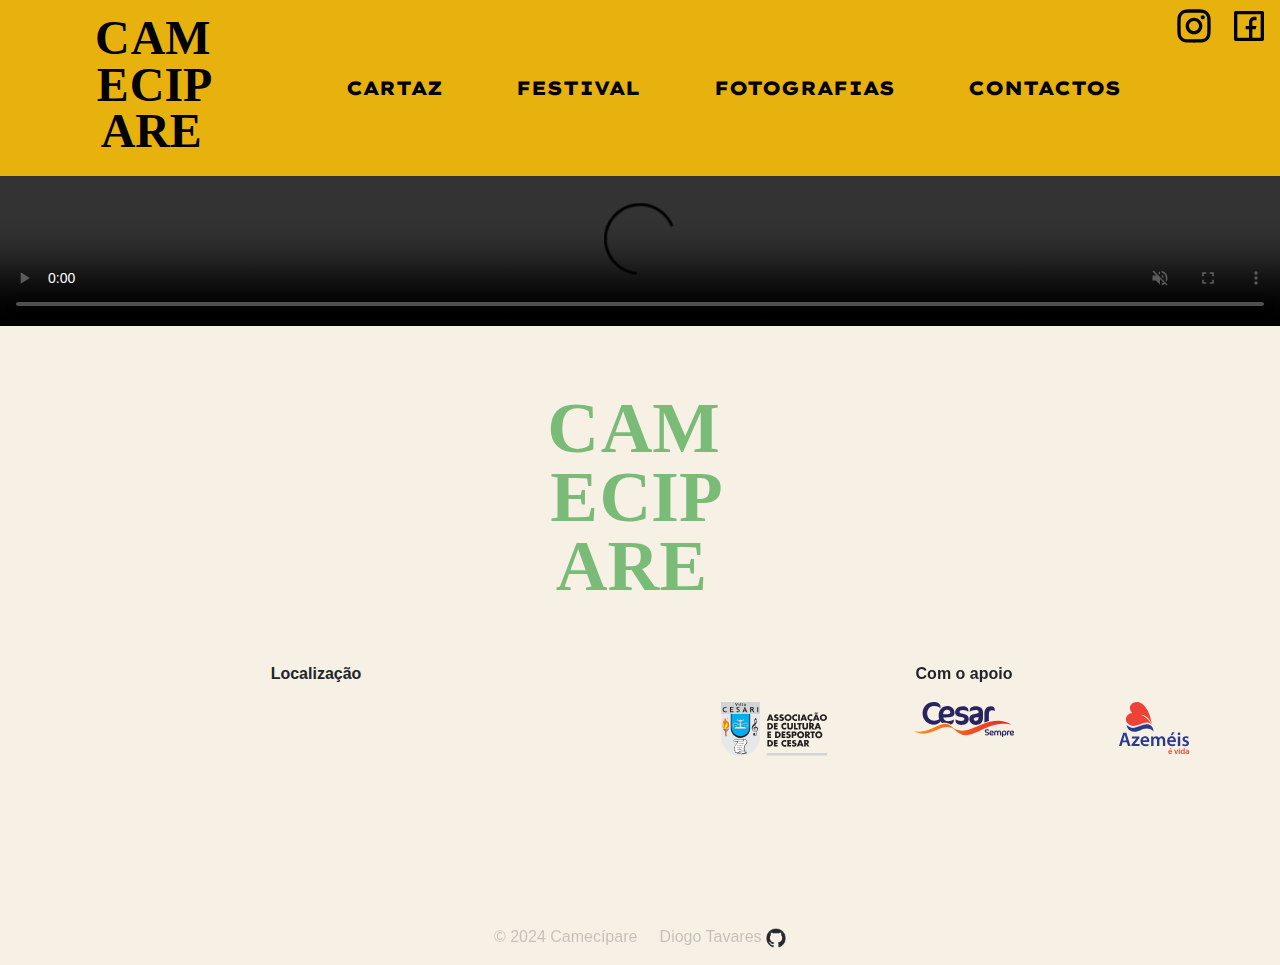
==== index.html @ f06f7306 "changes to margins" ====
<!doctype html>
<html lang="en">
  <head>
      <title>Camecípare</title>
    <meta name="author" content="Diogo Tavares">
    <meta name="email" content="diogofilipe@ua.pt">
    <meta name="description" content="Festival Camecípare">
    <meta name="keywords" content="Festival, Camecípare, Oliveira de Azemeis, Cesar">
    <meta charset="utf-8">
    <link rel="stylesheet" href="css/styles.css">
    <meta name="viewport" content="width=device-width, initial-scale=1">
    <link href="https://cdn.jsdelivr.net/npm/bootstrap@5.3.3/dist/css/bootstrap.min.css" rel="stylesheet" integrity="sha384-QWTKZyjpPEjISv5WaRU9OFeRpok6YctnYmDr5pNlyT2bRjXh0JMhjY6hW+ALEwIH" crossorigin="anonymous">
    <link rel="stylesheet" href="https://maxcdn.bootstrapcdn.com/font-awesome/4.5.0/css/font-awesome.min.css">
    <script defer src="javascript/script.js"></script>
    <script defer src="https://cdn.jsdelivr.net/npm/bootstrap@5.3.3/dist/js/bootstrap.bundle.min.js" integrity="sha384-YvpcrYf0tY3lHB60NNkmXc5s9fDVZLESaAA55NDzOxhy9GkcIdslK1eN7N6jIeHz" crossorigin="anonymous"></script>
  </head>
  <body>
    <nav class="autohide navbar navbar-expand-xl navbar-light" style="background-color:rgba(231, 177, 10, .99);">
        <div class="container">
            <a href="index.html" class="navbar-brand mb-0 h1"><img class="d-inline-block align-top" src="images/camecipare.svg" width="150" height="150" alt="Logotipo Festival Camecipare"></a>
            <button type="button" data-bs-toggle="collapse" data-bs-target="#navbarNav" class="navbar-toggler" aria-controls="navbarNav" aria-expanded="false" aria-label="Toggle navigation">
                <span class="navbar-toggler-icon"></span>
            </button>
            <div class="collapse navbar-collapse" id="navbarNav">
                <ul class="navbar-nav">
                    <li class="nav-item active">
                        <a href="cartaz.html" class="nav-link">
                            CARTAZ
                        </a>
                    </li>
                    <li class="nav-item active">
                        <a href="festival.html" class="nav-link">
                            FESTIVAL
                        </a>
                    </li>
                    <li class="nav-item active">
                        <a href="fotografias.html" class="nav-link">
                            FOTOGRAFIAS
                        </a>
                    </li>
                    <li class="nav-item active">
                        <a href="contactos.html" class="nav-link">
                            CONTACTOS
                        </a>
                    </li>
                </ul>
            </div>
        </div>
        <div id="redes" style="position: absolute; top: .4rem; right: 0.4rem;">
            <a href="https://www.instagram.com/camecipare?utm_source=ig_web_button_share_sheet&igsh=ZDNlZDc0MzIxNw==" target="_blank"><svg xmlns="http://www.w3.org/2000/svg" viewBox="0 0 24 24" width="2.5rem" height="2.5rem" fill="currentColor"><path d="M12.001 9C10.3436 9 9.00098 10.3431 9.00098 12C9.00098 13.6573 10.3441 15 12.001 15C13.6583 15 15.001 13.6569 15.001 12C15.001 10.3427 13.6579 9 12.001 9ZM12.001 7C14.7614 7 17.001 9.2371 17.001 12C17.001 14.7605 14.7639 17 12.001 17C9.24051 17 7.00098 14.7629 7.00098 12C7.00098 9.23953 9.23808 7 12.001 7ZM18.501 6.74915C18.501 7.43926 17.9402 7.99917 17.251 7.99917C16.5609 7.99917 16.001 7.4384 16.001 6.74915C16.001 6.0599 16.5617 5.5 17.251 5.5C17.9393 5.49913 18.501 6.0599 18.501 6.74915ZM12.001 4C9.5265 4 9.12318 4.00655 7.97227 4.0578C7.18815 4.09461 6.66253 4.20007 6.17416 4.38967C5.74016 4.55799 5.42709 4.75898 5.09352 5.09255C4.75867 5.4274 4.55804 5.73963 4.3904 6.17383C4.20036 6.66332 4.09493 7.18811 4.05878 7.97115C4.00703 9.0752 4.00098 9.46105 4.00098 12C4.00098 14.4745 4.00753 14.8778 4.05877 16.0286C4.0956 16.8124 4.2012 17.3388 4.39034 17.826C4.5591 18.2606 4.7605 18.5744 5.09246 18.9064C5.42863 19.2421 5.74179 19.4434 6.17187 19.6094C6.66619 19.8005 7.19148 19.9061 7.97212 19.9422C9.07618 19.9939 9.46203 20 12.001 20C14.4755 20 14.8788 19.9934 16.0296 19.9422C16.8117 19.9055 17.3385 19.7996 17.827 19.6106C18.2604 19.4423 18.5752 19.2402 18.9074 18.9085C19.2436 18.5718 19.4445 18.2594 19.6107 17.8283C19.8013 17.3358 19.9071 16.8098 19.9432 16.0289C19.9949 14.9248 20.001 14.5389 20.001 12C20.001 9.52552 19.9944 9.12221 19.9432 7.97137C19.9064 7.18906 19.8005 6.66149 19.6113 6.17318C19.4434 5.74038 19.2417 5.42635 18.9084 5.09255C18.573 4.75715 18.2616 4.55693 17.8271 4.38942C17.338 4.19954 16.8124 4.09396 16.0298 4.05781C14.9258 4.00605 14.5399 4 12.001 4ZM12.001 2C14.7176 2 15.0568 2.01 16.1235 2.06C17.1876 2.10917 17.9135 2.2775 18.551 2.525C19.2101 2.77917 19.7668 3.1225 20.3226 3.67833C20.8776 4.23417 21.221 4.7925 21.476 5.45C21.7226 6.08667 21.891 6.81333 21.941 7.8775C21.9885 8.94417 22.001 9.28333 22.001 12C22.001 14.7167 21.991 15.0558 21.941 16.1225C21.8918 17.1867 21.7226 17.9125 21.476 18.55C21.2218 19.2092 20.8776 19.7658 20.3226 20.3217C19.7668 20.8767 19.2076 21.22 18.551 21.475C17.9135 21.7217 17.1876 21.89 16.1235 21.94C15.0568 21.9875 14.7176 22 12.001 22C9.28431 22 8.94514 21.99 7.87848 21.94C6.81431 21.8908 6.08931 21.7217 5.45098 21.475C4.79264 21.2208 4.23514 20.8767 3.67931 20.3217C3.12348 19.7658 2.78098 19.2067 2.52598 18.55C2.27848 17.9125 2.11098 17.1867 2.06098 16.1225C2.01348 15.0558 2.00098 14.7167 2.00098 12C2.00098 9.28333 2.01098 8.94417 2.06098 7.8775C2.11014 6.8125 2.27848 6.0875 2.52598 5.45C2.78014 4.79167 3.12348 4.23417 3.67931 3.67833C4.23514 3.1225 4.79348 2.78 5.45098 2.525C6.08848 2.2775 6.81348 2.11 7.87848 2.06C8.94514 2.0125 9.28431 2 12.001 2Z"></path></svg></a>
            <a href="https://www.facebook.com/profile.php?id=100095316894671" target="_blank"><svg xmlns="http://www.w3.org/2000/svg" viewBox="0 0 24 24" width="2.5rem" height="2.5rem" fill="currentColor"><path d="M14 19H19V5H5V19H12V14H10V12H12V10.3458C12 9.00855 12.1392 8.52362 12.4007 8.03473C12.6622 7.54584 13.0458 7.16216 13.5347 6.9007C13.9174 6.69604 14.3922 6.57252 15.2217 6.51954C15.551 6.49851 15.9771 6.52533 16.5 6.6V8.5H16C15.0827 8.5 14.7042 8.54332 14.4779 8.66433C14.3376 8.73939 14.2394 8.83758 14.1643 8.97793C14.0433 9.20418 14 9.42853 14 10.3458V12H16.5L16 14H14V19ZM4 3H20C20.5523 3 21 3.44772 21 4V20C21 20.5523 20.5523 21 20 21H4C3.44772 21 3 20.5523 3 20V4C3 3.44772 3.44772 3 4 3Z"></path></svg></a>
        </div>
    </nav>
    <main>
        <a id="top-btn"></a>
        <div class="container-fluid">
            <div class="row">
                <div class="col" id="idvideo">
                    <video  autoplay muted loop controls><source src="videos/camecipare.mp4" alt="Video Ilustrativo do Festival"></video>
                </div>
            </div>
        </class>
    </main>
    <footer>
        <div> 
            <img src="images/camecipare.svg" id="logo-footer" style="height: 20rem;" >
        </div>
        <div class="container-fluid">
            <div class="row" id="footer-row">
                <div class="col-xl" id="mapa" style="text-align: center;">
                    <p>Localização</p>
                    <a><iframe src="https://www.google.com/maps/embed?pb=!1m18!1m12!1m3!1d1507.5490466575848!2d-8.445806800849226!3d40.91359502785175!2m3!1f0!2f0!3f0!3m2!1i1024!2i768!4f13.1!3m3!1m2!1s0xd237f0078b72bc3%3A0xa8652b3e3320ce2d!2sCasa%20do%20Monte!5e0!3m2!1spt-PT!2spt!4v1715251881855!5m2!1spt-PT!2spt" height="200" style="border:0;" allowfullscreen="" loading="lazy" referrerpolicy="no-referrer-when-downgrade"></iframe></a>
                </div>
                <div class="col-xl" style="text-align: center;">
                    <p>Com o apoio</p>
                    <div class="row" id="logos-apoios" style="justify-content: center;">
                        <div class="col-3">
                            <a href="https://www.facebook.com/p/Villa-Cesari-Associação-de-Cultura-e-Desporto-de-Cesar-100064511447404/?paipv=0&eav=AfbRQ8y4vhMUie16oFOLR-kk2LaRa1bE4wlQ4vdVJMtI3nY_p52FooYXuNicR64qgS4&_rdr" target="_blank"><img src="images/VillaCesari.svg" alt="Logotipo Associação Villa Cesari"></a> 
                        </div>
                        <div class="col-3">
                            <a href="https://www.jfcesar.com" target="_blank"><img src="images/Cesar.svg" alt="Logotipo Junta de Freguesia de Cesar"></a>
                        </div>
                        <div class="col-3">
                            <a href="https://www.cm-oaz.pt" target="_blank"><img src="images/Oaz.svg" alt="Logotipo Câmara Municipal de Oliveira de Azemeis"></a>
                        </div>  
                    </div>
                </div>
            </div>
        </div>
        <div class="container-fluid" id="copyright">
            <div class="row">
                <div class="col" style="text-align: center;">
                    <p>© 2024 Camecípare &nbsp&nbsp&nbsp Diogo Tavares&nbsp<a href="https://github.com/Diogofilipe94/camecipare" target="_blank"><img src="images/github-mark.png" height="20rem"></a></p>
                </div>
                
            </div>
        </div>
    </footer>
</body>
</html>
---- css/styles.css ----
/* ***Comandos de reset do browser*** */
html, body, div, span, applet, object, iframe, h1, h2, h3, h4, h5, h6, p, blockquote, pre,
a, abbr, acronym, address, big, cite, code, del, dfn, em, img, ins, kbd, q, s, samp,
small, strike, strong, sub, sup, tt, var, b, u, i, center, dl, dt, dd, ol, ul, li,
fieldset, form, label, legend, table, caption, tbody, tfoot, thead, tr, th, td,
article, aside, canvas, details, embed, figure, figcaption, footer, header, hgroup, 
menu, nav, output, ruby, section, summary, time, mark, audio, video {
	margin: 0;
	padding: 0;
	border: 0;
	font-size: 100%;
	font: inherit;
	vertical-align: baseline;
}
*{ box-sizing: border-box; margin:0px;}

@font-face 
{
	font-family: LexendGiga-Black;
	font-weight: normal;
	src: url('../fonts/LexendGiga-Black.ttf');
}
@font-face 
{
	font-family: LexendGiga-Black;
	src: url('../fonts/LexendGiga-Bold.ttf');
	font-weight: bold;
}
@font-face 
{
	font-family: LexendGiga-Black;
	src: url('../fonts/LexendGiga-Light.ttf');
	font-weight: light;
}
@font-face 
{
	font-family: LexendGiga-Black;
	font-style: extra-light;
	src: url('../fonts/LexendGiga-ExtraLight.ttf');
}
@font-face 
{
	font-family: LexendGiga-Black;
	font-style: extra-bold;
	src: url('../fonts/LexendGiga-ExtraBold.ttf');
}

/* Estilização geral de todas as páginas */
nav ul
{
    font-family: LexendGiga-Black;
	font-style: bold;
	font-size: 1.2rem;
}

nav ul li
{
    padding-right: 3rem;
    padding-left: .6rem;
	
}

.nav-link
{
	color: black !important;
	transition: .2s ease-in-out;
}

.nav-link:hover
{
	color: rgb(137, 129, 33) !important;
	transition: .2s ease-in-out;
	transform: scale(1.1);
}

nav img
{
    margin-right: 5rem;
	transition: .3s;
}

nav img:hover
{
	transform: scale(1.2);
	transition: .3s;
}

nav #redes a
{
    color: black;
    padding: .5rem .3rem;
}

nav #redes a:hover
{
	color: rgb(137, 129, 33);
	transition: .2s ease-in-out;
	
}

main
{
	font-family: Verdana, Geneva, Tahoma, sans-serif;
}

#idvideo
{
	padding: 0;
	display: flex;
	justify-content: center;
	width: 100%;
}

video
{
	width: 100%;
	height: 100%;
}

footer
{
	background-color: rgba(247, 241, 229, 1);
}

#logo-footer
{
	display: flex;
	justify-content: center;
	padding-top: 4rem;
	padding-bottom: 2rem;
	height: 100%;
	width: 100%;
	filter: invert(74%) sepia(9%) saturate(1669%) hue-rotate(70deg) brightness(91%) contrast(85%);
}

footer p
{	
	padding-top:1rem;
}

#mapa iframe
{
	width: 80%;
}

#mapa a
{
	display: block;
	width: 100%;
}

#logos div a
{
	height: 80%;
	display: flex;
	flex-direction: column;
	justify-content: center;
}

#logos-apoios
{
	gap: 2rem;
}

footer p
{
	margin-bottom: 1rem;
	font-family:Verdana, Geneva, Tahoma, sans-serif ;
	font-weight: 700;
}

#footer-row
{
	gap: 1rem;
}
#copyright
{
	display: flex;
	justify-content: center;
	width: 100%;
	height: 100%;
}
#copyright p
{
	color: rgba(0, 0, 0, 0.2);
	font-size: 1rem;
	font-weight: 100;
}
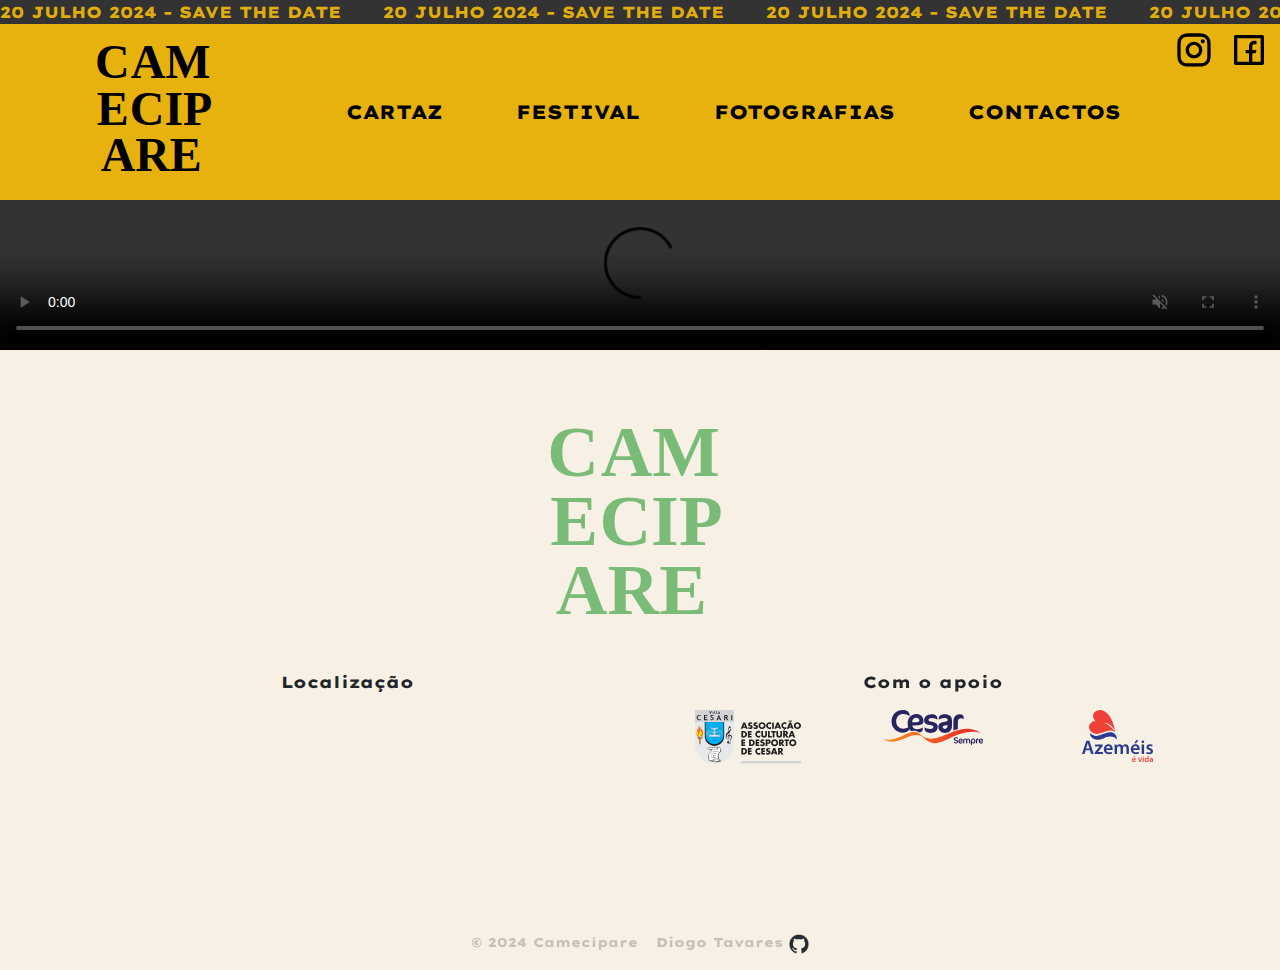
==== commit 7cfb6873: "Prep for final" ====
--- a/index.html
+++ b/index.html
@@ -1,21 +1,22 @@
 <!doctype html>
 <html lang="en">
   <head>
-      <title>Camecípare</title>
+    <title>Camecípare</title>
     <meta name="author" content="Diogo Tavares">
     <meta name="email" content="diogofilipe@ua.pt">
     <meta name="description" content="Festival Camecípare">
-    <meta name="keywords" content="Festival, Camecípare, Oliveira de Azemeis, Cesar">
     <meta charset="utf-8">
+    <meta name="viewport" content="width=device-width, initial-scale=1">
     <link rel="stylesheet" href="css/styles.css">
-    <meta name="viewport" content="width=device-width, initial-scale=1">
     <link href="https://cdn.jsdelivr.net/npm/bootstrap@5.3.3/dist/css/bootstrap.min.css" rel="stylesheet" integrity="sha384-QWTKZyjpPEjISv5WaRU9OFeRpok6YctnYmDr5pNlyT2bRjXh0JMhjY6hW+ALEwIH" crossorigin="anonymous">
-    <link rel="stylesheet" href="https://maxcdn.bootstrapcdn.com/font-awesome/4.5.0/css/font-awesome.min.css">
     <script defer src="javascript/script.js"></script>
     <script defer src="https://cdn.jsdelivr.net/npm/bootstrap@5.3.3/dist/js/bootstrap.bundle.min.js" integrity="sha384-YvpcrYf0tY3lHB60NNkmXc5s9fDVZLESaAA55NDzOxhy9GkcIdslK1eN7N6jIeHz" crossorigin="anonymous"></script>
   </head>
   <body>
-    <nav class="autohide navbar navbar-expand-xl navbar-light" style="background-color:rgba(231, 177, 10, .99);">
+    <div class="wrapper">
+        <div class="marquee">20 JULHO 2024 - SAVE THE DATE</div>
+    </div>
+    <nav class="navbar navbar-expand-xl navbar-light navbar-cor">
         <div class="container">
             <a href="index.html" class="navbar-brand mb-0 h1"><img class="d-inline-block align-top" src="images/camecipare.svg" width="150" height="150" alt="Logotipo Festival Camecipare"></a>
             <button type="button" data-bs-toggle="collapse" data-bs-target="#navbarNav" class="navbar-toggler" aria-controls="navbarNav" aria-expanded="false" aria-label="Toggle navigation">
@@ -65,7 +66,7 @@
         <div> 
             <img src="images/camecipare.svg" id="logo-footer" style="height: 20rem;" >
         </div>
-        <div class="container-fluid">
+        <div class="container">
             <div class="row" id="footer-row">
                 <div class="col-xl" id="mapa" style="text-align: center;">
                     <p>Localização</p>
@@ -74,13 +75,13 @@
                 <div class="col-xl" style="text-align: center;">
                     <p>Com o apoio</p>
                     <div class="row" id="logos-apoios" style="justify-content: center;">
-                        <div class="col-3">
+                        <div class="col-4">
                             <a href="https://www.facebook.com/p/Villa-Cesari-Associação-de-Cultura-e-Desporto-de-Cesar-100064511447404/?paipv=0&eav=AfbRQ8y4vhMUie16oFOLR-kk2LaRa1bE4wlQ4vdVJMtI3nY_p52FooYXuNicR64qgS4&_rdr" target="_blank"><img src="images/VillaCesari.svg" alt="Logotipo Associação Villa Cesari"></a> 
                         </div>
-                        <div class="col-3">
+                        <div class="col-4">
                             <a href="https://www.jfcesar.com" target="_blank"><img src="images/Cesar.svg" alt="Logotipo Junta de Freguesia de Cesar"></a>
                         </div>
-                        <div class="col-3">
+                        <div class="col-4">
                             <a href="https://www.cm-oaz.pt" target="_blank"><img src="images/Oaz.svg" alt="Logotipo Câmara Municipal de Oliveira de Azemeis"></a>
                         </div>  
                     </div>
@@ -90,7 +91,7 @@
         <div class="container-fluid" id="copyright">
             <div class="row">
                 <div class="col" style="text-align: center;">
-                    <p>© 2024 Camecípare &nbsp&nbsp&nbsp Diogo Tavares&nbsp<a href="https://github.com/Diogofilipe94/camecipare" target="_blank"><img src="images/github-mark.png" height="20rem"></a></p>
+                    <p>© 2024 Camecípare&nbsp&nbsp Diogo Tavares&nbsp<a href="https://github.com/Diogofilipe94/camecipare" target="_blank"><img src="images/github-mark.png" height="20rem" alt="Logotipo github de Diogo Tavares"></a></p>
                 </div>
                 
             </div>
--- a/css/styles.css
+++ b/css/styles.css
@@ -46,6 +46,28 @@
 }
 
 /* Estilização geral de todas as páginas */
+.wrapper {
+    width: 100%;
+    height: 1.5rem;
+    overflow: hidden;
+    position: relative;
+	font-family: LexendGiga-Black;
+	font-size: 1rem;
+	background-color: rgba(0, 0, 0, .8);
+	color: rgba(231, 177, 10, .99);
+}
+
+.marquee {
+    overflow: hidden;
+    white-space: nowrap;
+    position: absolute;
+}
+
+.navbar-cor
+{
+	background-color: rgba(231, 177, 10, .99);
+}
+
 nav ul
 {
     font-family: LexendGiga-Black;
@@ -57,7 +79,6 @@
 {
     padding-right: 3rem;
     padding-left: .6rem;
-	
 }
 
 .nav-link
@@ -68,9 +89,8 @@
 
 .nav-link:hover
 {
-	color: rgb(137, 129, 33) !important;
 	transition: .2s ease-in-out;
-	transform: scale(1.1);
+	transform: scale(1.2);
 }
 
 nav img
@@ -81,8 +101,8 @@
 
 nav img:hover
 {
-	transform: scale(1.2);
-	transition: .3s;
+	transform: scale(1.1);
+	transition: .3s ease-in-out;
 }
 
 nav #redes a
@@ -133,11 +153,6 @@
 	filter: invert(74%) sepia(9%) saturate(1669%) hue-rotate(70deg) brightness(91%) contrast(85%);
 }
 
-footer p
-{	
-	padding-top:1rem;
-}
-
 #mapa iframe
 {
 	width: 80%;
@@ -149,40 +164,20 @@
 	width: 100%;
 }
 
-#logos div a
+footer p
 {
-	height: 80%;
-	display: flex;
-	flex-direction: column;
-	justify-content: center;
+	margin-bottom: 1rem;
+	font-family: LexendGiga-Black;
 }
 
-#logos-apoios
+#footer-row
 {
 	gap: 2rem;
 }
 
-footer p
-{
-	margin-bottom: 1rem;
-	font-family:Verdana, Geneva, Tahoma, sans-serif ;
-	font-weight: 700;
-}
-
-#footer-row
-{
-	gap: 1rem;
-}
-#copyright
-{
-	display: flex;
-	justify-content: center;
-	width: 100%;
-	height: 100%;
-}
 #copyright p
 {
 	color: rgba(0, 0, 0, 0.2);
-	font-size: 1rem;
-	font-weight: 100;
+	font-size: .8rem;
+	padding-top: 1rem;
 }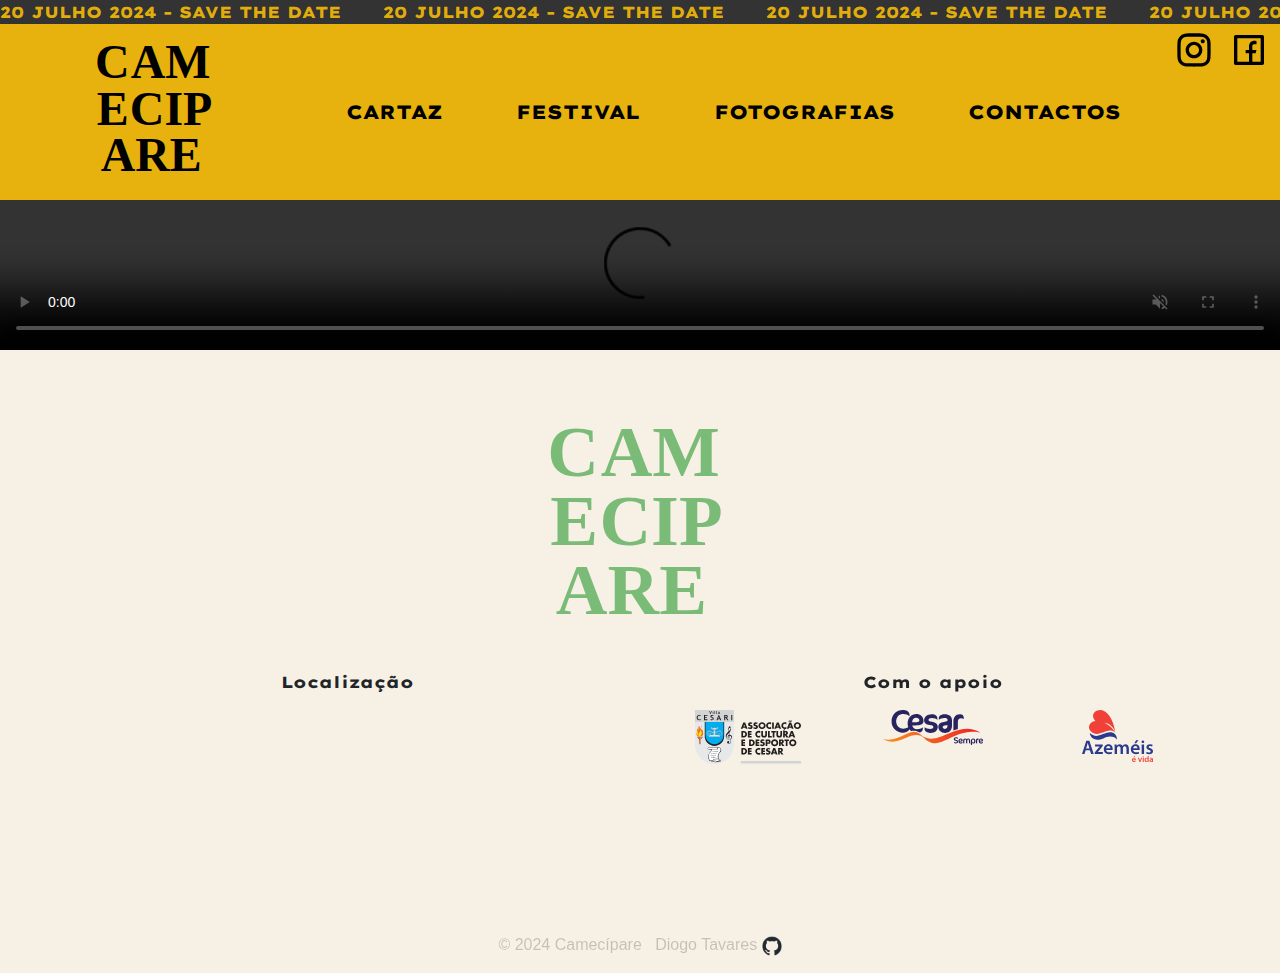
==== commit ea003327: "Changes to acessibility and styles" ====
--- a/index.html
+++ b/index.html
@@ -48,8 +48,8 @@
             </div>
         </div>
         <div id="redes" style="position: absolute; top: .4rem; right: 0.4rem;">
-            <a href="https://www.instagram.com/camecipare?utm_source=ig_web_button_share_sheet&igsh=ZDNlZDc0MzIxNw==" target="_blank"><svg xmlns="http://www.w3.org/2000/svg" viewBox="0 0 24 24" width="2.5rem" height="2.5rem" fill="currentColor"><path d="M12.001 9C10.3436 9 9.00098 10.3431 9.00098 12C9.00098 13.6573 10.3441 15 12.001 15C13.6583 15 15.001 13.6569 15.001 12C15.001 10.3427 13.6579 9 12.001 9ZM12.001 7C14.7614 7 17.001 9.2371 17.001 12C17.001 14.7605 14.7639 17 12.001 17C9.24051 17 7.00098 14.7629 7.00098 12C7.00098 9.23953 9.23808 7 12.001 7ZM18.501 6.74915C18.501 7.43926 17.9402 7.99917 17.251 7.99917C16.5609 7.99917 16.001 7.4384 16.001 6.74915C16.001 6.0599 16.5617 5.5 17.251 5.5C17.9393 5.49913 18.501 6.0599 18.501 6.74915ZM12.001 4C9.5265 4 9.12318 4.00655 7.97227 4.0578C7.18815 4.09461 6.66253 4.20007 6.17416 4.38967C5.74016 4.55799 5.42709 4.75898 5.09352 5.09255C4.75867 5.4274 4.55804 5.73963 4.3904 6.17383C4.20036 6.66332 4.09493 7.18811 4.05878 7.97115C4.00703 9.0752 4.00098 9.46105 4.00098 12C4.00098 14.4745 4.00753 14.8778 4.05877 16.0286C4.0956 16.8124 4.2012 17.3388 4.39034 17.826C4.5591 18.2606 4.7605 18.5744 5.09246 18.9064C5.42863 19.2421 5.74179 19.4434 6.17187 19.6094C6.66619 19.8005 7.19148 19.9061 7.97212 19.9422C9.07618 19.9939 9.46203 20 12.001 20C14.4755 20 14.8788 19.9934 16.0296 19.9422C16.8117 19.9055 17.3385 19.7996 17.827 19.6106C18.2604 19.4423 18.5752 19.2402 18.9074 18.9085C19.2436 18.5718 19.4445 18.2594 19.6107 17.8283C19.8013 17.3358 19.9071 16.8098 19.9432 16.0289C19.9949 14.9248 20.001 14.5389 20.001 12C20.001 9.52552 19.9944 9.12221 19.9432 7.97137C19.9064 7.18906 19.8005 6.66149 19.6113 6.17318C19.4434 5.74038 19.2417 5.42635 18.9084 5.09255C18.573 4.75715 18.2616 4.55693 17.8271 4.38942C17.338 4.19954 16.8124 4.09396 16.0298 4.05781C14.9258 4.00605 14.5399 4 12.001 4ZM12.001 2C14.7176 2 15.0568 2.01 16.1235 2.06C17.1876 2.10917 17.9135 2.2775 18.551 2.525C19.2101 2.77917 19.7668 3.1225 20.3226 3.67833C20.8776 4.23417 21.221 4.7925 21.476 5.45C21.7226 6.08667 21.891 6.81333 21.941 7.8775C21.9885 8.94417 22.001 9.28333 22.001 12C22.001 14.7167 21.991 15.0558 21.941 16.1225C21.8918 17.1867 21.7226 17.9125 21.476 18.55C21.2218 19.2092 20.8776 19.7658 20.3226 20.3217C19.7668 20.8767 19.2076 21.22 18.551 21.475C17.9135 21.7217 17.1876 21.89 16.1235 21.94C15.0568 21.9875 14.7176 22 12.001 22C9.28431 22 8.94514 21.99 7.87848 21.94C6.81431 21.8908 6.08931 21.7217 5.45098 21.475C4.79264 21.2208 4.23514 20.8767 3.67931 20.3217C3.12348 19.7658 2.78098 19.2067 2.52598 18.55C2.27848 17.9125 2.11098 17.1867 2.06098 16.1225C2.01348 15.0558 2.00098 14.7167 2.00098 12C2.00098 9.28333 2.01098 8.94417 2.06098 7.8775C2.11014 6.8125 2.27848 6.0875 2.52598 5.45C2.78014 4.79167 3.12348 4.23417 3.67931 3.67833C4.23514 3.1225 4.79348 2.78 5.45098 2.525C6.08848 2.2775 6.81348 2.11 7.87848 2.06C8.94514 2.0125 9.28431 2 12.001 2Z"></path></svg></a>
-            <a href="https://www.facebook.com/profile.php?id=100095316894671" target="_blank"><svg xmlns="http://www.w3.org/2000/svg" viewBox="0 0 24 24" width="2.5rem" height="2.5rem" fill="currentColor"><path d="M14 19H19V5H5V19H12V14H10V12H12V10.3458C12 9.00855 12.1392 8.52362 12.4007 8.03473C12.6622 7.54584 13.0458 7.16216 13.5347 6.9007C13.9174 6.69604 14.3922 6.57252 15.2217 6.51954C15.551 6.49851 15.9771 6.52533 16.5 6.6V8.5H16C15.0827 8.5 14.7042 8.54332 14.4779 8.66433C14.3376 8.73939 14.2394 8.83758 14.1643 8.97793C14.0433 9.20418 14 9.42853 14 10.3458V12H16.5L16 14H14V19ZM4 3H20C20.5523 3 21 3.44772 21 4V20C21 20.5523 20.5523 21 20 21H4C3.44772 21 3 20.5523 3 20V4C3 3.44772 3.44772 3 4 3Z"></path></svg></a>
+            <a href="https://www.instagram.com/camecipare?utm_source=ig_web_button_share_sheet&igsh=ZDNlZDc0MzIxNw==" target="_blank"><svg xmlns="http://www.w3.org/2000/svg" viewBox="0 0 24 24" width="2.5rem" height="2.5rem" fill="currentColor" title="Link para o Instagram do Camecípare"><path d="M12.001 9C10.3436 9 9.00098 10.3431 9.00098 12C9.00098 13.6573 10.3441 15 12.001 15C13.6583 15 15.001 13.6569 15.001 12C15.001 10.3427 13.6579 9 12.001 9ZM12.001 7C14.7614 7 17.001 9.2371 17.001 12C17.001 14.7605 14.7639 17 12.001 17C9.24051 17 7.00098 14.7629 7.00098 12C7.00098 9.23953 9.23808 7 12.001 7ZM18.501 6.74915C18.501 7.43926 17.9402 7.99917 17.251 7.99917C16.5609 7.99917 16.001 7.4384 16.001 6.74915C16.001 6.0599 16.5617 5.5 17.251 5.5C17.9393 5.49913 18.501 6.0599 18.501 6.74915ZM12.001 4C9.5265 4 9.12318 4.00655 7.97227 4.0578C7.18815 4.09461 6.66253 4.20007 6.17416 4.38967C5.74016 4.55799 5.42709 4.75898 5.09352 5.09255C4.75867 5.4274 4.55804 5.73963 4.3904 6.17383C4.20036 6.66332 4.09493 7.18811 4.05878 7.97115C4.00703 9.0752 4.00098 9.46105 4.00098 12C4.00098 14.4745 4.00753 14.8778 4.05877 16.0286C4.0956 16.8124 4.2012 17.3388 4.39034 17.826C4.5591 18.2606 4.7605 18.5744 5.09246 18.9064C5.42863 19.2421 5.74179 19.4434 6.17187 19.6094C6.66619 19.8005 7.19148 19.9061 7.97212 19.9422C9.07618 19.9939 9.46203 20 12.001 20C14.4755 20 14.8788 19.9934 16.0296 19.9422C16.8117 19.9055 17.3385 19.7996 17.827 19.6106C18.2604 19.4423 18.5752 19.2402 18.9074 18.9085C19.2436 18.5718 19.4445 18.2594 19.6107 17.8283C19.8013 17.3358 19.9071 16.8098 19.9432 16.0289C19.9949 14.9248 20.001 14.5389 20.001 12C20.001 9.52552 19.9944 9.12221 19.9432 7.97137C19.9064 7.18906 19.8005 6.66149 19.6113 6.17318C19.4434 5.74038 19.2417 5.42635 18.9084 5.09255C18.573 4.75715 18.2616 4.55693 17.8271 4.38942C17.338 4.19954 16.8124 4.09396 16.0298 4.05781C14.9258 4.00605 14.5399 4 12.001 4ZM12.001 2C14.7176 2 15.0568 2.01 16.1235 2.06C17.1876 2.10917 17.9135 2.2775 18.551 2.525C19.2101 2.77917 19.7668 3.1225 20.3226 3.67833C20.8776 4.23417 21.221 4.7925 21.476 5.45C21.7226 6.08667 21.891 6.81333 21.941 7.8775C21.9885 8.94417 22.001 9.28333 22.001 12C22.001 14.7167 21.991 15.0558 21.941 16.1225C21.8918 17.1867 21.7226 17.9125 21.476 18.55C21.2218 19.2092 20.8776 19.7658 20.3226 20.3217C19.7668 20.8767 19.2076 21.22 18.551 21.475C17.9135 21.7217 17.1876 21.89 16.1235 21.94C15.0568 21.9875 14.7176 22 12.001 22C9.28431 22 8.94514 21.99 7.87848 21.94C6.81431 21.8908 6.08931 21.7217 5.45098 21.475C4.79264 21.2208 4.23514 20.8767 3.67931 20.3217C3.12348 19.7658 2.78098 19.2067 2.52598 18.55C2.27848 17.9125 2.11098 17.1867 2.06098 16.1225C2.01348 15.0558 2.00098 14.7167 2.00098 12C2.00098 9.28333 2.01098 8.94417 2.06098 7.8775C2.11014 6.8125 2.27848 6.0875 2.52598 5.45C2.78014 4.79167 3.12348 4.23417 3.67931 3.67833C4.23514 3.1225 4.79348 2.78 5.45098 2.525C6.08848 2.2775 6.81348 2.11 7.87848 2.06C8.94514 2.0125 9.28431 2 12.001 2Z"></path></svg></a>
+            <a href="https://www.facebook.com/profile.php?id=100095316894671" target="_blank"><svg xmlns="http://www.w3.org/2000/svg" viewBox="0 0 24 24" width="2.5rem" height="2.5rem" fill="currentColor" title="Link para o Facebook do Camecípare"><path d="M14 19H19V5H5V19H12V14H10V12H12V10.3458C12 9.00855 12.1392 8.52362 12.4007 8.03473C12.6622 7.54584 13.0458 7.16216 13.5347 6.9007C13.9174 6.69604 14.3922 6.57252 15.2217 6.51954C15.551 6.49851 15.9771 6.52533 16.5 6.6V8.5H16C15.0827 8.5 14.7042 8.54332 14.4779 8.66433C14.3376 8.73939 14.2394 8.83758 14.1643 8.97793C14.0433 9.20418 14 9.42853 14 10.3458V12H16.5L16 14H14V19ZM4 3H20C20.5523 3 21 3.44772 21 4V20C21 20.5523 20.5523 21 20 21H4C3.44772 21 3 20.5523 3 20V4C3 3.44772 3.44772 3 4 3Z"></path></svg></a>
         </div>
     </nav>
     <main>
@@ -64,13 +64,13 @@
     </main>
     <footer>
         <div> 
-            <img src="images/camecipare.svg" id="logo-footer" style="height: 20rem;" >
+            <img src="images/camecipare.svg" alt="Logotipo do Camecipare" id="logo-footer" style="height: 20rem;" >
         </div>
         <div class="container">
             <div class="row" id="footer-row">
                 <div class="col-xl" id="mapa" style="text-align: center;">
                     <p>Localização</p>
-                    <a><iframe src="https://www.google.com/maps/embed?pb=!1m18!1m12!1m3!1d1507.5490466575848!2d-8.445806800849226!3d40.91359502785175!2m3!1f0!2f0!3f0!3m2!1i1024!2i768!4f13.1!3m3!1m2!1s0xd237f0078b72bc3%3A0xa8652b3e3320ce2d!2sCasa%20do%20Monte!5e0!3m2!1spt-PT!2spt!4v1715251881855!5m2!1spt-PT!2spt" height="200" style="border:0;" allowfullscreen="" loading="lazy" referrerpolicy="no-referrer-when-downgrade"></iframe></a>
+                    <a><iframe src="https://www.google.com/maps/embed?pb=!1m18!1m12!1m3!1d1507.5490466575848!2d-8.445806800849226!3d40.91359502785175!2m3!1f0!2f0!3f0!3m2!1i1024!2i768!4f13.1!3m3!1m2!1s0xd237f0078b72bc3%3A0xa8652b3e3320ce2d!2sCasa%20do%20Monte!5e0!3m2!1spt-PT!2spt!4v1715251881855!5m2!1spt-PT!2spt" title="Mapa para o Festival" height="200" style="border:0;" allowfullscreen="" loading="lazy" referrerpolicy="no-referrer-when-downgrade"></iframe></a>
                 </div>
                 <div class="col-xl" style="text-align: center;">
                     <p>Com o apoio</p>
--- a/css/styles.css
+++ b/css/styles.css
@@ -89,8 +89,8 @@
 
 .nav-link:hover
 {
-	transition: .2s ease-in-out;
-	transform: scale(1.2);
+	color: white !important;
+	
 }
 
 nav img
@@ -113,7 +113,7 @@
 
 nav #redes a:hover
 {
-	color: rgb(137, 129, 33);
+	color: white;
 	transition: .2s ease-in-out;
 	
 }
@@ -177,7 +177,9 @@
 
 #copyright p
 {
+	font-family: Verdana, Geneva, Tahoma, sans-serif;
 	color: rgba(0, 0, 0, 0.2);
-	font-size: .8rem;
+	font-size: 1rem;
 	padding-top: 1rem;
+	
 }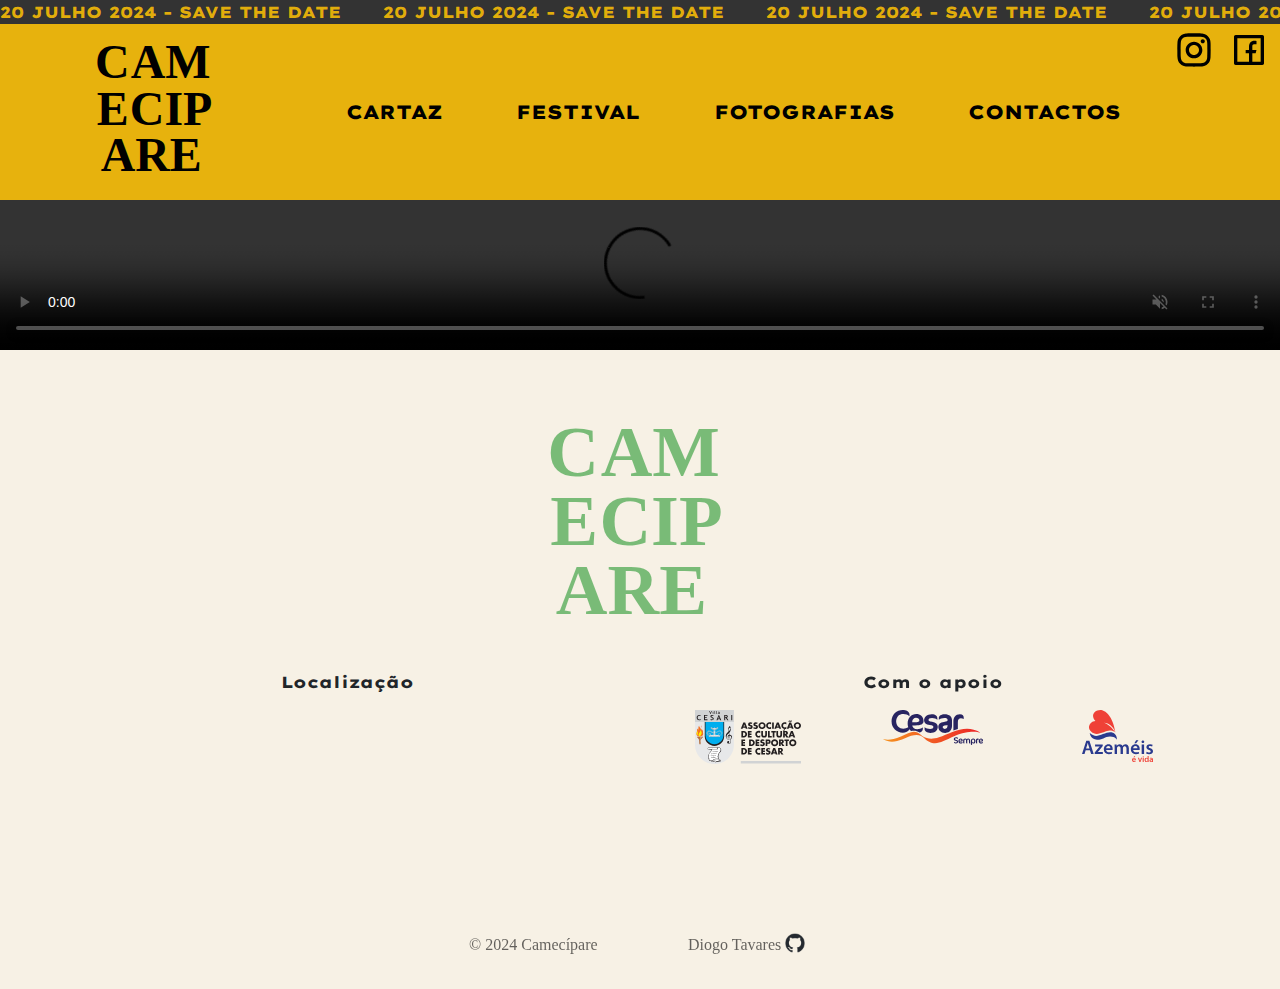
==== commit a9a417e4: "Changes to footer links and some comments" ====
--- a/index.html
+++ b/index.html
@@ -1,27 +1,39 @@
 <!doctype html>
 <html lang="en">
   <head>
+    <!-- Título da página -->
     <title>Camecípare</title>
+    <!-- Metadados do autor e informações da página -->
     <meta name="author" content="Diogo Tavares">
     <meta name="email" content="diogofilipe@ua.pt">
     <meta name="description" content="Festival Camecípare">
+    <!-- Definição do charset como UTF-8 -->
     <meta charset="utf-8">
+    <!-- Ajuste da viewport para melhorar a responsividade -->
     <meta name="viewport" content="width=device-width, initial-scale=1">
+    <!-- Link para o arquivo CSS personalizado -->
     <link rel="stylesheet" href="css/styles.css">
+    <!-- Link para o CSS do Bootstrap 5.3.3 -->
     <link href="https://cdn.jsdelivr.net/npm/bootstrap@5.3.3/dist/css/bootstrap.min.css" rel="stylesheet" integrity="sha384-QWTKZyjpPEjISv5WaRU9OFeRpok6YctnYmDr5pNlyT2bRjXh0JMhjY6hW+ALEwIH" crossorigin="anonymous">
+    <!-- Inclusão de scripts JavaScript deferidos (executados após o carregamento completo do HTML) -->
     <script defer src="javascript/script.js"></script>
     <script defer src="https://cdn.jsdelivr.net/npm/bootstrap@5.3.3/dist/js/bootstrap.bundle.min.js" integrity="sha384-YvpcrYf0tY3lHB60NNkmXc5s9fDVZLESaAA55NDzOxhy9GkcIdslK1eN7N6jIeHz" crossorigin="anonymous"></script>
   </head>
   <body>
+    <!-- Wrapper para a mensagem de save the date para o topo da página -->
     <div class="wrapper">
         <div class="marquee">20 JULHO 2024 - SAVE THE DATE</div>
     </div>
+    <!-- Barra de navegação usando a grid do Bootstrap -->
     <nav class="navbar navbar-expand-xl navbar-light navbar-cor">
-        <div class="container">
+        <div class="container"> 
+            <!-- Logotipo e link para a página inicial -->
             <a href="index.html" class="navbar-brand mb-0 h1"><img class="d-inline-block align-top" src="images/camecipare.svg" width="150" height="150" alt="Logotipo Festival Camecipare"></a>
+            <!-- Botão para expandir/colapsar a barra de navegação em telas pequenas -->
             <button type="button" data-bs-toggle="collapse" data-bs-target="#navbarNav" class="navbar-toggler" aria-controls="navbarNav" aria-expanded="false" aria-label="Toggle navigation">
                 <span class="navbar-toggler-icon"></span>
             </button>
+            <!-- Links de navegação, com uma Row e quatro colunas -->
             <div class="collapse navbar-collapse" id="navbarNav">
                 <ul class="navbar-nav">
                     <li class="nav-item active">
@@ -47,13 +59,14 @@
                 </ul>
             </div>
         </div>
+        <!-- Links para redes sociais no menu de navegação -->
         <div id="redes" style="position: absolute; top: .4rem; right: 0.4rem;">
             <a href="https://www.instagram.com/camecipare?utm_source=ig_web_button_share_sheet&igsh=ZDNlZDc0MzIxNw==" target="_blank"><svg xmlns="http://www.w3.org/2000/svg" viewBox="0 0 24 24" width="2.5rem" height="2.5rem" fill="currentColor" title="Link para o Instagram do Camecípare"><path d="M12.001 9C10.3436 9 9.00098 10.3431 9.00098 12C9.00098 13.6573 10.3441 15 12.001 15C13.6583 15 15.001 13.6569 15.001 12C15.001 10.3427 13.6579 9 12.001 9ZM12.001 7C14.7614 7 17.001 9.2371 17.001 12C17.001 14.7605 14.7639 17 12.001 17C9.24051 17 7.00098 14.7629 7.00098 12C7.00098 9.23953 9.23808 7 12.001 7ZM18.501 6.74915C18.501 7.43926 17.9402 7.99917 17.251 7.99917C16.5609 7.99917 16.001 7.4384 16.001 6.74915C16.001 6.0599 16.5617 5.5 17.251 5.5C17.9393 5.49913 18.501 6.0599 18.501 6.74915ZM12.001 4C9.5265 4 9.12318 4.00655 7.97227 4.0578C7.18815 4.09461 6.66253 4.20007 6.17416 4.38967C5.74016 4.55799 5.42709 4.75898 5.09352 5.09255C4.75867 5.4274 4.55804 5.73963 4.3904 6.17383C4.20036 6.66332 4.09493 7.18811 4.05878 7.97115C4.00703 9.0752 4.00098 9.46105 4.00098 12C4.00098 14.4745 4.00753 14.8778 4.05877 16.0286C4.0956 16.8124 4.2012 17.3388 4.39034 17.826C4.5591 18.2606 4.7605 18.5744 5.09246 18.9064C5.42863 19.2421 5.74179 19.4434 6.17187 19.6094C6.66619 19.8005 7.19148 19.9061 7.97212 19.9422C9.07618 19.9939 9.46203 20 12.001 20C14.4755 20 14.8788 19.9934 16.0296 19.9422C16.8117 19.9055 17.3385 19.7996 17.827 19.6106C18.2604 19.4423 18.5752 19.2402 18.9074 18.9085C19.2436 18.5718 19.4445 18.2594 19.6107 17.8283C19.8013 17.3358 19.9071 16.8098 19.9432 16.0289C19.9949 14.9248 20.001 14.5389 20.001 12C20.001 9.52552 19.9944 9.12221 19.9432 7.97137C19.9064 7.18906 19.8005 6.66149 19.6113 6.17318C19.4434 5.74038 19.2417 5.42635 18.9084 5.09255C18.573 4.75715 18.2616 4.55693 17.8271 4.38942C17.338 4.19954 16.8124 4.09396 16.0298 4.05781C14.9258 4.00605 14.5399 4 12.001 4ZM12.001 2C14.7176 2 15.0568 2.01 16.1235 2.06C17.1876 2.10917 17.9135 2.2775 18.551 2.525C19.2101 2.77917 19.7668 3.1225 20.3226 3.67833C20.8776 4.23417 21.221 4.7925 21.476 5.45C21.7226 6.08667 21.891 6.81333 21.941 7.8775C21.9885 8.94417 22.001 9.28333 22.001 12C22.001 14.7167 21.991 15.0558 21.941 16.1225C21.8918 17.1867 21.7226 17.9125 21.476 18.55C21.2218 19.2092 20.8776 19.7658 20.3226 20.3217C19.7668 20.8767 19.2076 21.22 18.551 21.475C17.9135 21.7217 17.1876 21.89 16.1235 21.94C15.0568 21.9875 14.7176 22 12.001 22C9.28431 22 8.94514 21.99 7.87848 21.94C6.81431 21.8908 6.08931 21.7217 5.45098 21.475C4.79264 21.2208 4.23514 20.8767 3.67931 20.3217C3.12348 19.7658 2.78098 19.2067 2.52598 18.55C2.27848 17.9125 2.11098 17.1867 2.06098 16.1225C2.01348 15.0558 2.00098 14.7167 2.00098 12C2.00098 9.28333 2.01098 8.94417 2.06098 7.8775C2.11014 6.8125 2.27848 6.0875 2.52598 5.45C2.78014 4.79167 3.12348 4.23417 3.67931 3.67833C4.23514 3.1225 4.79348 2.78 5.45098 2.525C6.08848 2.2775 6.81348 2.11 7.87848 2.06C8.94514 2.0125 9.28431 2 12.001 2Z"></path></svg></a>
             <a href="https://www.facebook.com/profile.php?id=100095316894671" target="_blank"><svg xmlns="http://www.w3.org/2000/svg" viewBox="0 0 24 24" width="2.5rem" height="2.5rem" fill="currentColor" title="Link para o Facebook do Camecípare"><path d="M14 19H19V5H5V19H12V14H10V12H12V10.3458C12 9.00855 12.1392 8.52362 12.4007 8.03473C12.6622 7.54584 13.0458 7.16216 13.5347 6.9007C13.9174 6.69604 14.3922 6.57252 15.2217 6.51954C15.551 6.49851 15.9771 6.52533 16.5 6.6V8.5H16C15.0827 8.5 14.7042 8.54332 14.4779 8.66433C14.3376 8.73939 14.2394 8.83758 14.1643 8.97793C14.0433 9.20418 14 9.42853 14 10.3458V12H16.5L16 14H14V19ZM4 3H20C20.5523 3 21 3.44772 21 4V20C21 20.5523 20.5523 21 20 21H4C3.44772 21 3 20.5523 3 20V4C3 3.44772 3.44772 3 4 3Z"></path></svg></a>
         </div>
     </nav>
     <main>
-        <a id="top-btn"></a>
+        <!-- Conteudo da página dentro de uma Grid de Bootstrap -->
         <div class="container-fluid">
             <div class="row">
                 <div class="col" id="idvideo">
@@ -63,15 +76,18 @@
         </class>
     </main>
     <footer>
+        <!-- Logotipo do festival no Footer -->
         <div> 
             <img src="images/camecipare.svg" alt="Logotipo do Camecipare" id="logo-footer" style="height: 20rem;" >
         </div>
+        <!-- Grid do Boostrap para os elementos do Footer -->
         <div class="container">
             <div class="row" id="footer-row">
                 <div class="col-xl" id="mapa" style="text-align: center;">
                     <p>Localização</p>
                     <a><iframe src="https://www.google.com/maps/embed?pb=!1m18!1m12!1m3!1d1507.5490466575848!2d-8.445806800849226!3d40.91359502785175!2m3!1f0!2f0!3f0!3m2!1i1024!2i768!4f13.1!3m3!1m2!1s0xd237f0078b72bc3%3A0xa8652b3e3320ce2d!2sCasa%20do%20Monte!5e0!3m2!1spt-PT!2spt!4v1715251881855!5m2!1spt-PT!2spt" title="Mapa para o Festival" height="200" style="border:0;" allowfullscreen="" loading="lazy" referrerpolicy="no-referrer-when-downgrade"></iframe></a>
                 </div>
+                <!-- Criação de uma Grid dentro de uma Grid (Nesting) -->
                 <div class="col-xl" style="text-align: center;">
                     <p>Com o apoio</p>
                     <div class="row" id="logos-apoios" style="justify-content: center;">
@@ -88,12 +104,19 @@
                 </div>
             </div>
         </div>
-        <div class="container-fluid" id="copyright">
+        <!-- Grid de Bootstrap para os elementos Copyright -->
+        <div class="container-fluid">
             <div class="row">
-                <div class="col" style="text-align: center;">
-                    <p>© 2024 Camecípare&nbsp&nbsp Diogo Tavares&nbsp<a href="https://github.com/Diogofilipe94/camecipare" target="_blank"><img src="images/github-mark.png" height="20rem" alt="Logotipo github de Diogo Tavares"></a></p>
+                <div class="col-4">
                 </div>
-                
+                <div class="col-sm" id="copyright-camecipare">
+                    <p>© 2024 Camecípare</p>
+                </div>
+                <div class="col-sm" id="copyright-autor">
+                    <a href="https://github.com/Diogofilipe94/camecipare" target="_blank">Diogo Tavares&nbsp<img src="images/github-mark.png" height="20rem" alt="Logotipo github de Diogo Tavares"></a>
+                </div>
+                <div class="col-4">
+                </div>
             </div>
         </div>
     </footer>
--- a/css/styles.css
+++ b/css/styles.css
@@ -13,7 +13,7 @@
 	vertical-align: baseline;
 }
 *{ box-sizing: border-box; margin:0px;}
-
+/* */
 @font-face 
 {
 	font-family: LexendGiga-Black;
@@ -46,6 +46,7 @@
 }
 
 /* Estilização geral de todas as páginas */
+/* */
 .wrapper {
     width: 100%;
     height: 1.5rem;
@@ -56,73 +57,73 @@
 	background-color: rgba(0, 0, 0, .8);
 	color: rgba(231, 177, 10, .99);
 }
-
+/* */
 .marquee {
     overflow: hidden;
     white-space: nowrap;
     position: absolute;
 }
-
+/* */
 .navbar-cor
 {
 	background-color: rgba(231, 177, 10, .99);
 }
-
+/* */
 nav ul
 {
     font-family: LexendGiga-Black;
 	font-style: bold;
 	font-size: 1.2rem;
 }
-
+/* */
 nav ul li
 {
     padding-right: 3rem;
     padding-left: .6rem;
 }
-
+/* */
 .nav-link
 {
 	color: black !important;
 	transition: .2s ease-in-out;
 }
-
+/* */
 .nav-link:hover
 {
 	color: white !important;
 	
 }
-
+/* */
 nav img
 {
     margin-right: 5rem;
 	transition: .3s;
 }
-
+/* */
 nav img:hover
 {
 	transform: scale(1.1);
 	transition: .3s ease-in-out;
 }
-
+/* */
 nav #redes a
 {
     color: black;
     padding: .5rem .3rem;
 }
-
+/* */
 nav #redes a:hover
 {
 	color: white;
 	transition: .2s ease-in-out;
 	
 }
-
+/* */
 main
 {
 	font-family: Verdana, Geneva, Tahoma, sans-serif;
 }
-
+/* */
 #idvideo
 {
 	padding: 0;
@@ -130,18 +131,18 @@
 	justify-content: center;
 	width: 100%;
 }
-
+/* */
 video
 {
 	width: 100%;
 	height: 100%;
 }
-
+/* */
 footer
 {
 	background-color: rgba(247, 241, 229, 1);
 }
-
+/* */
 #logo-footer
 {
 	display: flex;
@@ -152,34 +153,46 @@
 	width: 100%;
 	filter: invert(74%) sepia(9%) saturate(1669%) hue-rotate(70deg) brightness(91%) contrast(85%);
 }
-
+/* */
 #mapa iframe
 {
 	width: 80%;
 }
-
+/* */
 #mapa a
 {
 	display: block;
 	width: 100%;
 }
-
+/* */
 footer p
 {
 	margin-bottom: 1rem;
 	font-family: LexendGiga-Black;
 }
-
+/* */
 #footer-row
 {
 	gap: 2rem;
+	
 }
-
-#copyright p
+/* */
+#copyright-camecipare p
 {
-	font-family: Verdana, Geneva, Tahoma, sans-serif;
-	color: rgba(0, 0, 0, 0.2);
+	display: flex;
+	justify-content: center;
+	font-family: Verdana;
+	color: rgba(0, 0, 0, .6);
 	font-size: 1rem;
-	padding-top: 1rem;
-	
-}+	padding: 1rem;
+}
+#copyright-autor a
+{
+	display: flex;
+	justify-content: center;
+	font-family: Verdana;
+	text-decoration: none;
+	color: rgba(0, 0, 0, .6);
+	font-size: 1rem;
+	padding: 1rem;
+}
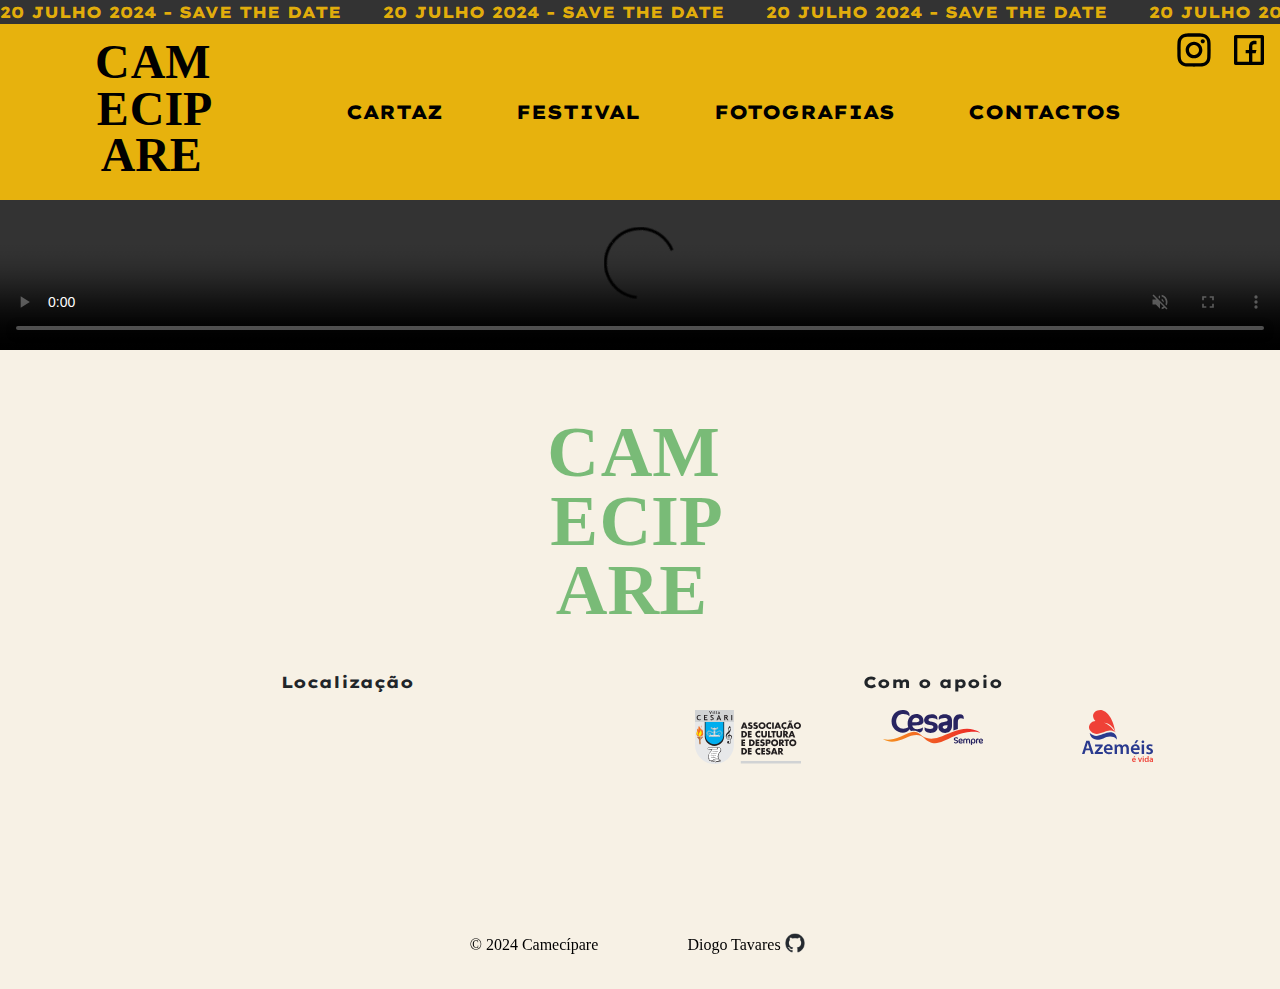
==== commit 1ab03b44: "changes to all footers" ====
--- a/index.html
+++ b/index.html
@@ -105,7 +105,7 @@
             </div>
         </div>
         <!-- Grid de Bootstrap para os elementos Copyright -->
-        <div class="container-fluid">
+        <div class="container-fluid" id="copyright">
             <div class="row">
                 <div class="col-4">
                 </div>
--- a/css/styles.css
+++ b/css/styles.css
@@ -177,14 +177,18 @@
 	
 }
 /* */
+#copyright
+{
+	padding: 1rem;
+}
 #copyright-camecipare p
 {
 	display: flex;
 	justify-content: center;
 	font-family: Verdana;
-	color: rgba(0, 0, 0, .6);
+	color: rgb(0, 0, 0);
 	font-size: 1rem;
-	padding: 1rem;
+
 }
 #copyright-autor a
 {
@@ -192,7 +196,6 @@
 	justify-content: center;
 	font-family: Verdana;
 	text-decoration: none;
-	color: rgba(0, 0, 0, .6);
+	color: rgb(0, 0, 0);
 	font-size: 1rem;
-	padding: 1rem;
-}
+}
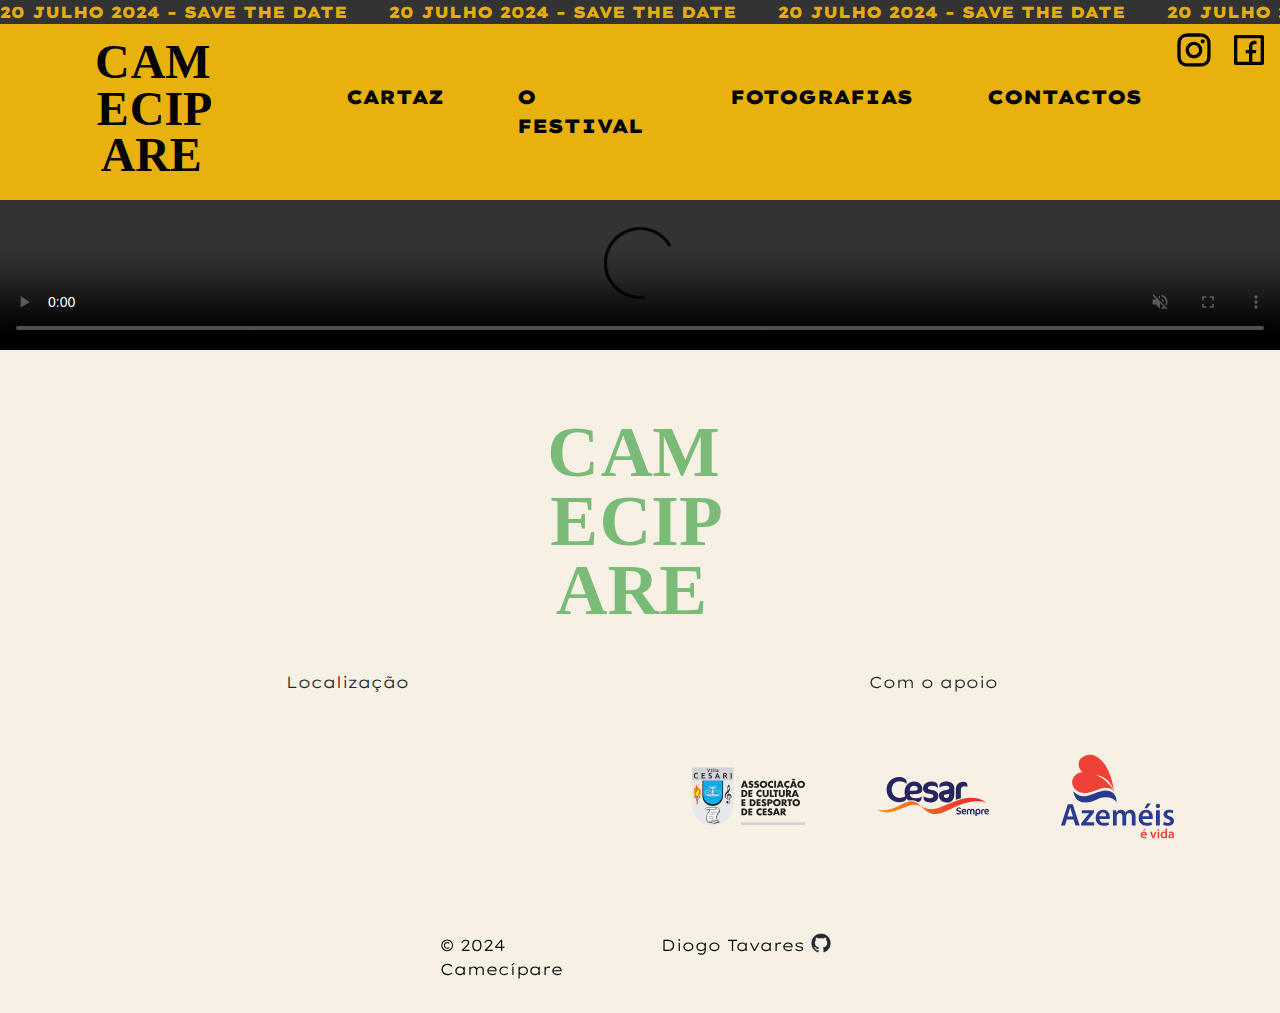
==== commit b7be28f0: "Polish for submition" ====
--- a/index.html
+++ b/index.html
@@ -43,7 +43,7 @@
                     </li>
                     <li class="nav-item active">
                         <a href="festival.html" class="nav-link">
-                            FESTIVAL
+                            O FESTIVAL
                         </a>
                     </li>
                     <li class="nav-item active">
@@ -104,7 +104,7 @@
                 </div>
             </div>
         </div>
-        <!-- Grid de Bootstrap para os elementos Copyright -->
+        <!-- Grid de Bootstrap para os elementos Copyright com duas colunas vazias para preencher a página-->
         <div class="container-fluid" id="copyright">
             <div class="row">
                 <div class="col-4">
--- a/css/styles.css
+++ b/css/styles.css
@@ -1,3 +1,4 @@
+/* Estilização geral de todas as páginas */
 /* ***Comandos de reset do browser*** */
 html, body, div, span, applet, object, iframe, h1, h2, h3, h4, h5, h6, p, blockquote, pre,
 a, abbr, acronym, address, big, cite, code, del, dfn, em, img, ins, kbd, q, s, samp,
@@ -13,7 +14,7 @@
 	vertical-align: baseline;
 }
 *{ box-sizing: border-box; margin:0px;}
-/* */
+/* Definições de fontes personalizadas */
 @font-face 
 {
 	font-family: LexendGiga-Black;
@@ -22,30 +23,11 @@
 }
 @font-face 
 {
-	font-family: LexendGiga-Black;
-	src: url('../fonts/LexendGiga-Bold.ttf');
-	font-weight: bold;
-}
-@font-face 
-{
-	font-family: LexendGiga-Black;
+	font-family: LexendGiga-light;
+	font-weight: light;
 	src: url('../fonts/LexendGiga-Light.ttf');
-	font-weight: light;
-}
-@font-face 
-{
-	font-family: LexendGiga-Black;
-	font-style: extra-light;
-	src: url('../fonts/LexendGiga-ExtraLight.ttf');
-}
-@font-face 
-{
-	font-family: LexendGiga-Black;
-	font-style: extra-bold;
-	src: url('../fonts/LexendGiga-ExtraBold.ttf');
 }
 
-/* Estilização geral de todas as páginas */
 /* */
 .wrapper {
     width: 100%;
@@ -168,13 +150,22 @@
 footer p
 {
 	margin-bottom: 1rem;
-	font-family: LexendGiga-Black;
+	font-family: LexendGiga-light;
 }
 /* */
 #footer-row
 {
 	gap: 2rem;
-	
+}
+#logos-apoios
+{
+	height: 100%;
+}
+#logos-apoios img
+{
+	width: 70%;
+	height: 70%;
+	margin: auto;
 }
 /* */
 #copyright
@@ -185,7 +176,7 @@
 {
 	display: flex;
 	justify-content: center;
-	font-family: Verdana;
+	font-family: LexendGiga-light;
 	color: rgb(0, 0, 0);
 	font-size: 1rem;
 
@@ -194,7 +185,7 @@
 {
 	display: flex;
 	justify-content: center;
-	font-family: Verdana;
+	font-family: LexendGiga-light;
 	text-decoration: none;
 	color: rgb(0, 0, 0);
 	font-size: 1rem;
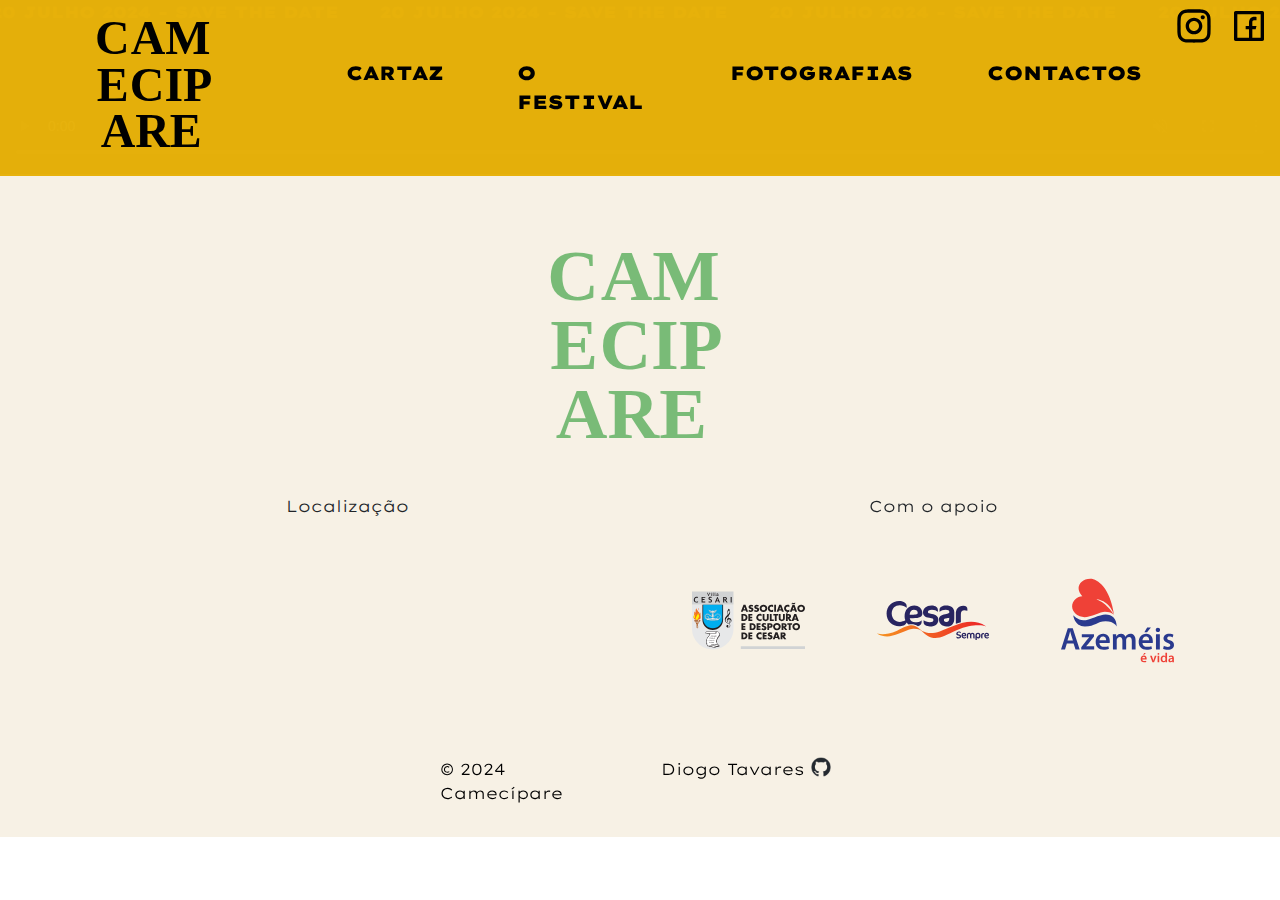
==== commit b3680ea2: "Changes to navbar fixed funtion" ====
--- a/index.html
+++ b/index.html
@@ -25,7 +25,7 @@
         <div class="marquee">20 JULHO 2024 - SAVE THE DATE</div>
     </div>
     <!-- Barra de navegação usando a grid do Bootstrap -->
-    <nav class="navbar navbar-expand-xl navbar-light navbar-cor">
+    <nav class="fixed-top navbar navbar-expand-xl navbar-light navbar-cor">
         <div class="container"> 
             <!-- Logotipo e link para a página inicial -->
             <a href="index.html" class="navbar-brand mb-0 h1"><img class="d-inline-block align-top" src="images/camecipare.svg" width="150" height="150" alt="Logotipo Festival Camecipare"></a>
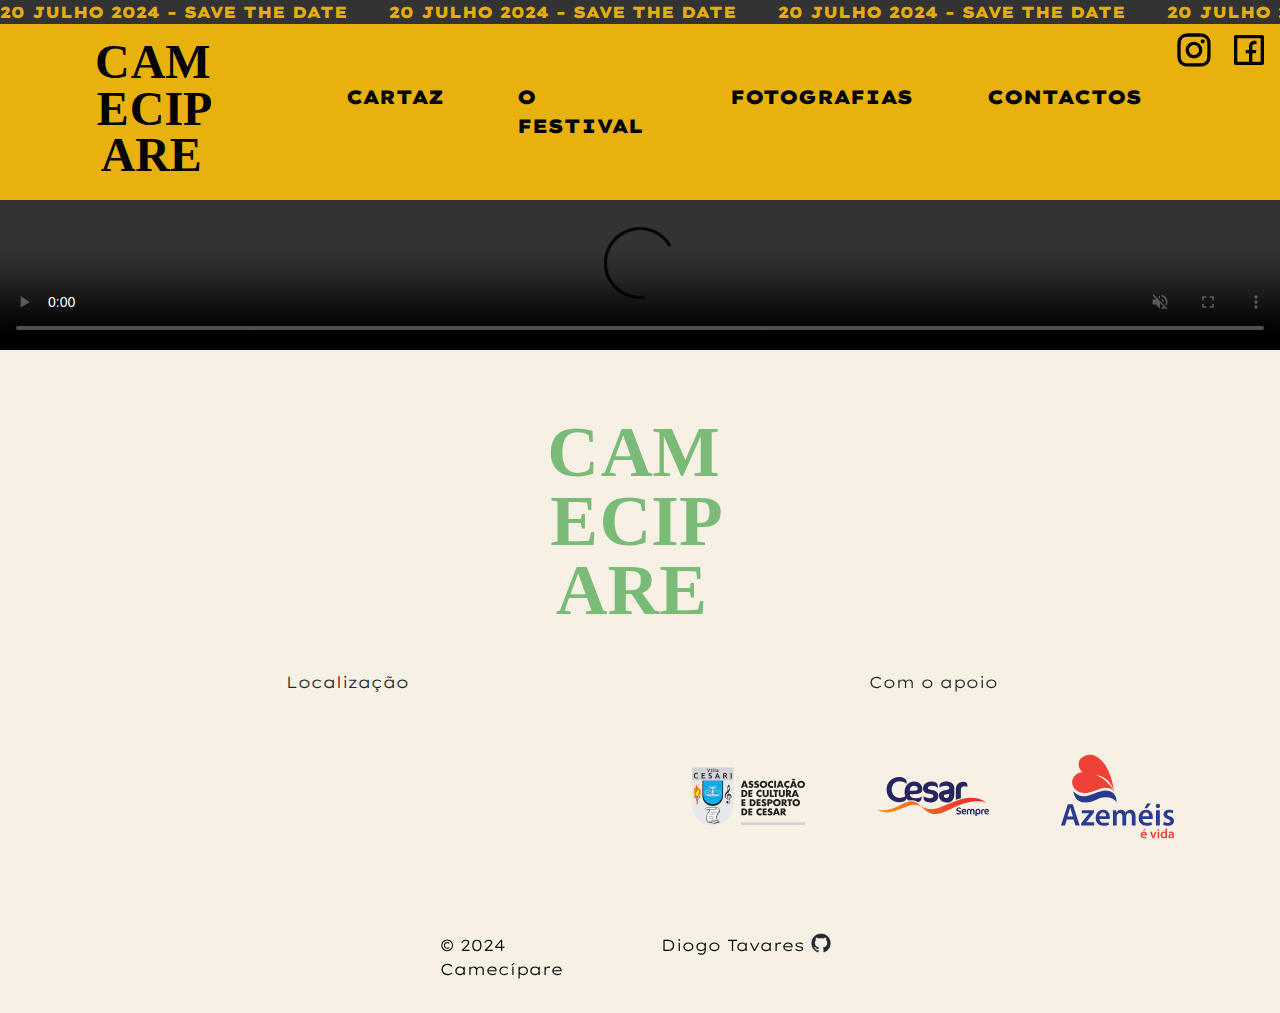
==== commit a8eb8a76: "fixed navbar" ====
--- a/index.html
+++ b/index.html
@@ -25,7 +25,7 @@
         <div class="marquee">20 JULHO 2024 - SAVE THE DATE</div>
     </div>
     <!-- Barra de navegação usando a grid do Bootstrap -->
-    <nav class="fixed-top navbar navbar-expand-xl navbar-light navbar-cor">
+    <nav class="navbar navbar-expand-xl navbar-light navbar-cor">
         <div class="container"> 
             <!-- Logotipo e link para a página inicial -->
             <a href="index.html" class="navbar-brand mb-0 h1"><img class="d-inline-block align-top" src="images/camecipare.svg" width="150" height="150" alt="Logotipo Festival Camecipare"></a>
